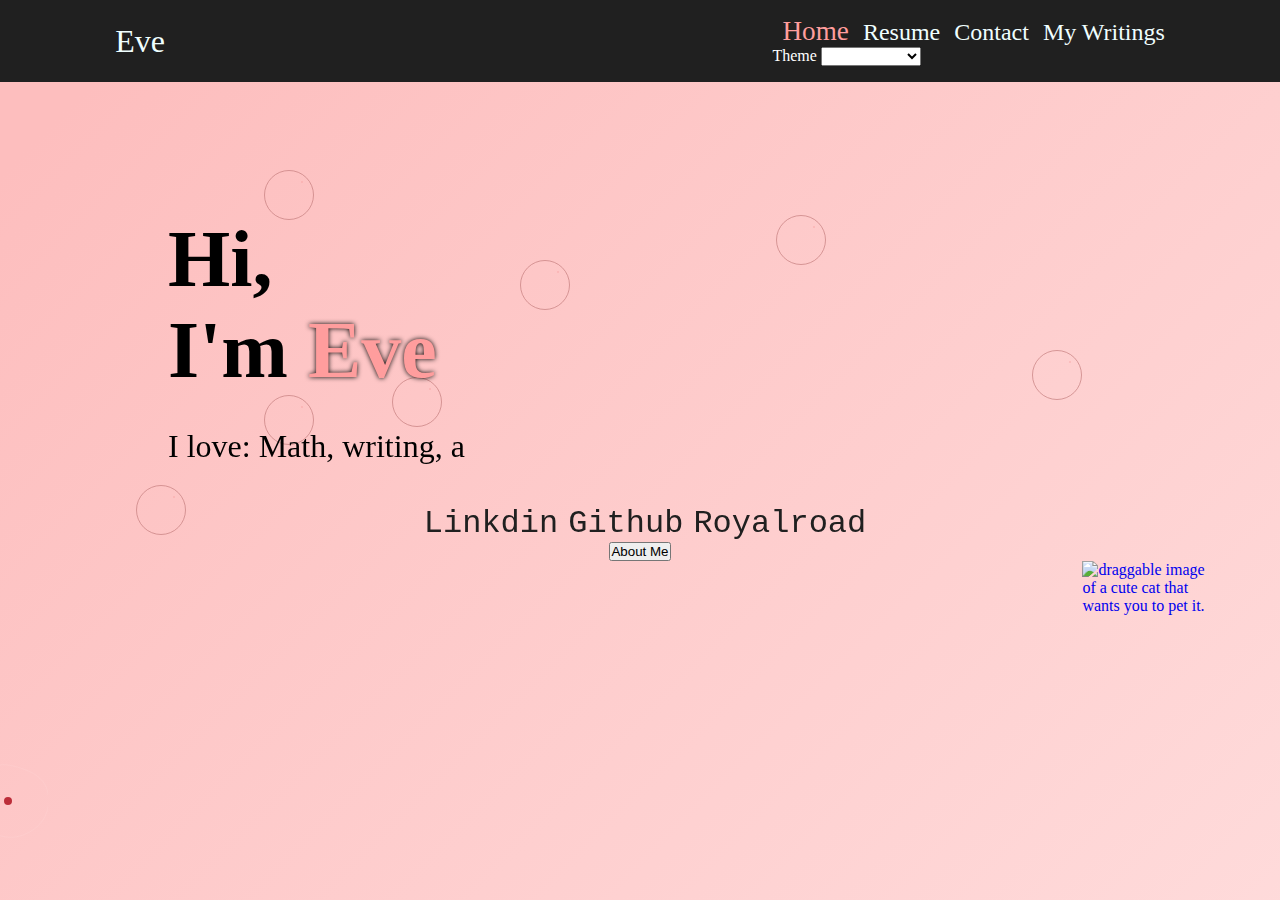
==== Index.html @ 1e25fa1b "Renamed Landing to Index" ====
<!DOCTYPE html>
<!--[if lt IE 7]>      <html class="no-js lt-ie9 lt-ie8 lt-ie7"> <![endif]-->
<!--[if IE 7]>         <html class="no-js lt-ie9 lt-ie8"> <![endif]-->
<!--[if IE 8]>         <html class="no-js lt-ie9"> <![endif]-->
<!--[if gt IE 8]>      <html class="no-js"> <!--<![endif]-->
  <head>
    <meta charset=UTF-8"/>
    <meta http-equiv="X-UA-Compatible" content="IE=edge">
    <title>Eve Delgado</title>
    <meta name="description" content="Landing/home page for Eve Delgado's portfolio website. Does math, software engineering, and writing">
    <meta name="viewport" content="width=device-width, initial-scale=1">
    <link rel="stylesheet" href="styling/styles.css"">
    <link rel="stylesheet" href="styling/anims.css"">
    <link rel="stylesheet" href="https://cdnjs.cloudflare.com/ajax/libs/font-awesome/4.7.0/css/font-awesome.min.css">
  </head>

  <body onload="typing_text()">
    <!--
        Body layout for this landing page in relation to objectives:
        Hyperlinks between all pages on the site with relative urls -> Navbar on the top right (alignment in the future) 
        at least one hyperlink to external sites -> socials in the center of the page ( centering in the future), this is also a unordered list
        sufficient text to require two heading styles -> landing heading and the beginnings of the "Projects" scroll down functionality to extend the webpage
        at least one list, ordered or unordered -> two unordered lists. One for the nav and one to display social links
        at least one div tag -> three divs to seperate the navbar from my name in the center with the socials, and the third div for the projects section
        span in the first h1 to color my name
        notes:
        - remember to change relative links when pushing into github, this is not done now since I have two folders for the assignment
    
      -->

   <!-- header with navbar -->
   <header class="header">
    <a href="Index.html"><span id="logo">Eve</span></a>
    <nav id="mytopnav" class="navbar">
      
        <a href="Index.html" class="active">Home</a>
        <a href="Resume.html">Resume</a>
        <a href="Contact.html">Contact</a>
        <a href="Writings.html">My Writings</a>
        <form action="">
          <label for="theme" class="theme-label">Theme</label>
            <select name="theme-name" id="theme-menu" onchange="set()">
              <option value="default">Default</option>
              <option value="dark">Dark</option>
              <option value="deuteranopia" >deuteranopia</option>
              <option value="grayscale">grayscale</option>
            </select>
          
        </form>
        <a href="javascript:void(0);" class="icon" onclick="navbarFunction()">
          <i class="fa fa-bars"></i>
      </a>
    </nav>
  </header>
   <div id="page-container">
    
    <div class="wrapper">
      <div><span class="dot"></span></div>
      <div><span class="dot"></span></div>
      <div><span class="dot"></span></div>
      <div><span class="dot"></span></div>
      <div><span class="dot"></span></div>
      <div><span class="dot"></span></div>
      <div><span class="dot"></span></div>
      

    </div>

    <!-- landing content for page and animated text -->
    <div class="landing-content">
    
      <h1 id="intro-text">Hi,<br/> I'm <span class="glow pink">Eve</span></h1>
      <p class="interest-text">I love: <span id="typing-text"></span></p>
    </div>
    <!-- socials list -->
    <div class="social-links">
        <a href="https://www.linkedin.com/in/eve-delgado-00a67a173/" id="linkdin" target="_blank">Linkdin</a>
        <a href="https://github.com/Eve-Flower" id="github" target="_blank">Github</a>
        <a href="https://www.royalroad.com/profile/437323" id="royalroad" target="_blank">Royalroad</a>
    </div>
    <!-- Project section begin (not sure if arrow before or after yet)-->
    <div class="project-container">
      <button id="about-button">About Me</button>

    </div>
    <div class="kitty">
      
      <a href="Contact.html"><img id="draggable-cat"class="ui-widget-content" src="images/autumns_cat.png" alt="draggable image of a cute cat that wants you to pet it."></a>
    </div>
  </div>
  
  
  
  <script>
    count = 0, speed = 50, text = "Math, writing, and making cool websites!", span_id = document.getElementById("typing-text");
  

    // ----about-me section start----
document.getElementById('about-button').addEventListener('click', function() {
  about_me();
  
})
document.getElementById('about-button').addEventListener('mouseleave', function() {
  about_me(click_count=1);
  
})
var click_count = 0
function about_me(){
  var btn = document.getElementById("about-button");
  btn.classList.add("about-me");
  btn.innerHTML = "I'm an Applied mathematics and Computer Science student. Currently looking for internships and/or research opportunities. I like to write snippets and novels in my spare time. I love making websites!!";
  
  
  console.log('clicked about');
  click_count++;
  if (click_count == 2){
    click_count = 0;
    document.getElementById("about-button").classList.remove("about-me");
    btn.innerHTML = "about me";
  }
}
  //----theme section start----
  //get styles from root:
  
  //define theme
  var theme = document.getElementById('theme-menu');
  //get theme option selected
  var value = theme.value;
  // Get the root element
  var root = document.documentElement;
// Get the computed styles of the root element
  var styles = window.getComputedStyle(root);
  //case switch to set theme color values on root
  theme.value = localStorage.getItem('theme');
  set();
  function set(){
  //set localstorage to keep variable through page
  
  console.log('Set ran. Set value:',theme.value);
    if (theme.value =='default'){
      //set main color
      console.log('theme value now on default is: ', theme.value)
      localStorage.setItem('theme', 'default');
      if (styles.getPropertyValue('--main-color') != '--pink-main'){
        console.log('property value of main is pink so is true ');
        document.documentElement.style.setProperty('--main-color', 'rgb(255, 157, 157)');
        //set gradient colors to default values
        document.documentElement.style.setProperty('--gradient-1', 'rgb(255, 220, 253)');
        document.documentElement.style.setProperty('--gradient-2','rgb(236, 241, 250)');
        document.documentElement.style.setProperty('--gradient-3', 'rgb(255, 227, 227)');
        document.documentElement.style.setProperty('--gradient-4', 'rgb(253, 190, 190)');
        document.documentElement.style.setProperty('--pink-main', 'rgb(255, 157, 157)');
        document.documentElement.style.setProperty('--hover-color', 'rgb(255, 157, 157)');
      //set 
      }
      
    }if (theme.value =='dark'){
      localStorage.setItem('theme', 'dark');
      document.documentElement.style.setProperty('--main-color', 'rgb(255, 157, 157)');
        if(styles.getPropertyValue('--main-color') != 'dark'){
          document.documentElement.style.setProperty('--main-color', 'rgb(255, 157, 157)');
          document.documentElement.style.setProperty('--pink-main', 'rgb(255, 157, 157)');
          document.documentElement.style.setProperty('--hover-color', 'rgb(255, 157, 157)');
          document.documentElement.style.setProperty('--gradient-1', 'rgb(0,0,0)');
          document.documentElement.style.setProperty('--gradient-2', 'rgb(78,78,78)');
          document.documentElement.style.setProperty('--gradient-3', 'rgb(180,180,180)');
          document.documentElement.style.setProperty('--gradient-4', 'rgb(255,255,255)');
          
        }
          
      }if (theme.value =='deuteranopia'){
        localStorage.setItem('theme', 'deuteranopia');
        if (styles.getPropertyValue('--main-color') != '--deuteranopia-main'){
          document.documentElement.style.setProperty('--main-color', 'rgb(219,076,119)');
          document.documentElement.style.setProperty('--pink-main', 'rgb(016,085,154)');
          document.documentElement.style.setProperty('--hover-color', 'rgb(016,085,154)');
          document.documentElement.style.setProperty('--gradient-1', 'rgb(016,085,154)');
          document.documentElement.style.setProperty('--gradient-2', 'rgb(016,085,154)');
          document.documentElement.style.setProperty('--gradient-3', 'rgb(99,158,158)');
          document.documentElement.style.setProperty('--gradient-4', 'rgb(016,085,154)');
        }
      
    }if (theme.value =='grayscale'){
      localStorage.setItem('theme', 'grayscale');
      if (styles.getPropertyValue('--main-color') != '--light-var'){
        document.documentElement.style.setProperty('--main-color', 'rgb(150,150,150)');
        document.documentElement.style.setProperty('--pink-main', 'rgb(200,200,200)');
        document.documentElement.style.setProperty('--hover-color', 'rgb(0,0,0)');
        document.documentElement.style.setProperty('--gradient-1', 'rgb(0,0,0)');
        document.documentElement.style.setProperty('--gradient-2', 'rgb(78,78,78)');
        document.documentElement.style.setProperty('--gradient-3', 'rgb(180,180,180)');
        document.documentElement.style.setProperty('--gradient-4', 'rgb(255,255,255)');
      }
      
    }
  }
        
      
        
  

    
  
  </script>
  <script src="Scripts/Scripts.js"></script>
  <script src="Scripts/jquery-3.7.1.min.js"></script>
  <script src="Scripts/gsap.min.js"></script>
  <script src="Scripts/paper-core.min.js"></script>
  <script src="Scripts/simplex-noise.min.js"></script>
  <script src="Scripts/jquery.serialcursor.js"></script>
  <script src="https://code.jquery.com/ui/1.13.2/jquery-ui.js"></script>
  <script src="Scripts/jquery.smoothState.min.js"></script>
  <script>
  $(document).ready(function(){
    // jquery.serialcursor initialisation
    $('#serialcursor').serialcursor();
    $("#page-container").fadeOut(10);
    $("#page-container").fadeIn(300);
  });

    // --cat draggable jquery--
  $(function() {
    $("#draggable-cat").draggable();
  } );
  </script>
  </body>
</html>
---- styling/styles.css ----
* {
    margin-bottom: 0;
    padding: 0;
    box-sizing: border-box;
    text-decoration: none;
    
    scroll-behavior: smooth;

}
body {
    background-color: var(--bg-color);
}
:root {
    --bg-color: rgba(255, 255, 255, 0.582);
    --second-bg-color: rgb(32, 32, 32);
    --text-color: rgb(255, 255, 255);
    --hover-color: pink;
    --pink-main: rgb(255, 157, 157);
    --main-color: rgb(255, 157, 157);
    --gradient-1: rgb(255, 220, 253);
    --gradient-2: rgb(236, 241, 250);
    --gradient-3: rgb(255, 227, 227);
    --gradient-4: rgb(253, 190, 190);
    --dark_variable: black;
    --light-var: rgb(255, 255, 255);
    --deuteranopia-main: rgb(219,076,119);
    --deuteranopia-secondary: rgb(016,085,154);



}   
#page-container{
    height: 100%;

}
.header{
    position: fixed;
    top: 0;
    left: 0;
    
    padding: 1rem 9%;
    margin-bottom: 0rem;
    width: 100%;
    backdrop-filter: blur(10px);
    display: flex;
    justify-content: space-between;
    align-items: center;
    
    z-index: 2;
    background-color: var(--second-bg-color);
}

.landing-content{
    margin-top: 5rem;
    display: flex;
    justify-content:left;
    align-items:flex-start;
    flex-direction: column;
    padding-top: 5rem;
    padding-left: 10rem;
    padding-right:10rem;
    position: relative;
    z-index: 2;
}
#intro-text{
    font-size: 5rem;
    padding-right: 10px;
}
.pink{
    color: var(--main-color);
}
#logo {
    font-size: 2rem;
    color: azure;
    position: relative;
    bottom:0;
}
/* footer {
    position: absolute;
    bottom: 0;
    width: 100%;
    left: 0;
    margin-top: 1rem;
    display: flex;
    color: var(--light_var);
    background-color: var(--second-bg-color);
}
footer a{
    color:inherit; 
} */
    
/*Theme text color*/

.theme-label {
    color: white;
}
nav a{
    font-size: 1.5rem;
    padding-left: 10px;
    color: azure;
}
.active{
    color: var(--pink-main);
    font-size: 1.7rem;
}
.active:hover, nav a:hover {
    color: var(--hover-color);
}

.contact-content {
    margin-top: 10rem;
}
#logo:hover {
    color: var(--main-color);
}
.interest-text{
    font-size: 200%;
}
.social-links{
    position: relative;
    z-index: 2;
    font-size: 2rem;
    color: var(--dark_variable);
    display: flex;
    justify-content: center;
    align-items: center;
    flex-direction: row;
    padding-top: 40px;
    width: 10%vh;
    font-family: 'Courier New', Courier, monospace;
    font-style: normal;
    
}
.social-links a{
    padding-left: 10px;
    color: var(--second-bg-color);
}
.social-links a:hover{
    color: var(--main-color);
}
.project-container{
    display: flex;
    justify-content: center;
    position: relative;
    font-size: 1.5em;
    font-family: 'Courier New', Courier, monospace;

    
}
.project-container button:hover{
    background-color: var(--main-color);
}
#about-section {
    height: 2rem;
    width: 4rem;
    background-color: var(--light_var);
    
}
/*kitten draggable and link to contact*/
.kitty a{
    
    height: 15rem;
    display: flex;
    justify-content: end;
    align-items: end;
    flex-direction: row-reverse;
    

}
#draggable-cat {
    width: 15%;
    height: 100%;
    padding-right: 5%;
    z-index: 2;
    
}



/* Hide the link that should open and close the navbar on small screens */
.navbar .icon {
    display: none;
  }
 /* When the screen is less than 600 pixels wide, hide all links, except for the first one ("Home"). Show the link that contains should open and close the navbar (.icon) 
    also, make cat a little bigger!*/
 @media screen and (max-width: 600px) {
    .navbar a:not(:first-child) {display: none;}
    .navbar a.icon {
      float: right;
      display: block;
    }
    #draggable-cat{
        width: 22%;
    }
  }
  
  /* The "responsive" class is added to the navbar with JavaScript when the user clicks on the icon. This class makes the navbar look good on small screens (display the links vertically instead of horizontally) */
  @media screen and (max-width: 600px) {
    .navbar.responsive {position: relative;}
    .navbar.responsive a.icon {
      position: absolute;
      right: 0;
      top: 0;
    }
    .navbar.responsive a {
      float: none;
      display: block;
      text-align: left;
    }
  } 

.about-me {
    width: 30rem;
    height: 15rem;
    background-color: var(--second-bg-color);
    border: 2px solid var(--dark_variable);
    outline: 2px;
    background-color: rgb(255, 163, 163);
    
  }
  /*Begin serial cursor css declarations*/

/* JavaScript: serialcursor */
#serialcursor{pointer-events:none;}
#serialcursor-inner{position:fixed;z-index:13;width:80px;height:80px;margin:-40px 0 0 -40px;opacity:0.2;transition:opacity 900ms;}
#serialcursor-pointer{position:fixed;z-index:13;height:8px;width:8px;transform:translate(-50%, -50%);background-color:#bc2d39;border-radius:100%;transition:200ms;}
#serialcursor.on-mousemove #serialcursor-inner{opacity:.6;}
#serialcursor.is-click #serialcursor-inner{opacity:1;}
#serialcursor.is-click #serialcursor-pointer{transform:translate(-50%, -50%) scale(0.75);}
#serialcursor-pointer-grab{opacity:0;transition:opacity 400ms;}
#serialcursor-pointer-grab .sub-icon{position:absolute;top:-2px;width:6px;height:14px;fill:#bc2d39;transition:400ms;}
#serialcursor-pointer-grab .sub-icon.is-left{left:-5px;}
#serialcursor-pointer-grab .sub-icon.is-right{right:-5px;}
#serialcursor.is-grab #serialcursor-pointer-grab{opacity:1;}
#serialcursor.is-grab #serialcursor-pointer-grab .sub-icon{fill:#fff;}
#serialcursor.is-grab #serialcursor-pointer-grab .sub-icon.is-left{left:-16px;}
#serialcursor.is-grab #serialcursor-pointer-grab .sub-icon.is-right{right:-16px;}
[data-serialcursor-state='grab']{cursor:grab;}
---- styling/anims.css ----
.wrapper {
    height: 50%;
    width: 100%;
    position: absolute;
    z-index: 1;
  }
  
  .wrapper div {
    height: 50px;
    width: 50px;
    border: 0.2px solid rgba(196, 125, 125, 0.7);
    border-radius: 50px;
    position: absolute;
    z-index: 1;
    top: 20%;
    left: 10%;
    animation: 2s linear infinite;
  }
  div .dot {
    height: 2px;
    width: 2px;
    border-radius: 10px;
    background: rgba(250, 162, 162, 0.5);
    position: absolute;
    z-index: 1;
    top: 20%;
    right: 20%;
  }
  .wrapper div:nth-child(1) {
    top: 20%;
    left: 20%;
    animation: animate 4s linear infinite;
  }
  .wrapper div:nth-child(2) {
    top: 60%;
    left: 80%;
    animation: animate 5s linear infinite;
  }
  .wrapper div:nth-child(3) {
    top: 40%;
    left: 40%;
    animation: animate 3s linear infinite;
  }
  .wrapper div:nth-child(4) {
    top: 66%;
    left: 30%;
    animation: animate 5s linear infinite;
  }
  .wrapper div:nth-child(5) {
    top: 90%;
    left: 10%;
    animation: animate 9s linear infinite;
  }
  .wrapper div:nth-child(6) {
    top: 30%;
    left: 60%;
    animation: animate 5s linear infinite;
  }
  .wrapper div:nth-child(7) {
    top: 70%;
    left: 20%;
    animation: animate 8s linear infinite;
  }
  .wrapper div:nth-child(8) {
    top: 75%;
    left: 60%;
    animation: animate 10s linear infinite;
  }
  .wrapper div:nth-child(9) {
    top: 50%;
    left: 50%;
    animation: animate 6s linear infinite;
  }
  .wrapper div:nth-child(10) {
    top: 45%;
    left: 20%;
    animation: animate 10s linear infinite;
  }
  .wrapper div:nth-child(11) {
    top: 10%;
    left: 90%;
    animation: animate 9s linear infinite;
  }
  .wrapper div:nth-child(12) {
    top: 20%;
    left: 70%;
    animation: animate 7s linear infinite;
  }
  
  @keyframes animate {
    0% {
      transform: scale(0) translateY(0) rotate(70deg);
    }
    100% {
      transform: scale(1.3) translateY(-100px) rotate(360deg);
    }
  }
  :root {
    --bg-color: rgba(255, 255, 255, 0.582);
    --second-bg-color: rgb(32, 32, 32);
    --text-color: white;
    --main-color: rgb(255, 157, 157);
    --gradient-1: rgb(255, 220, 253);
    --gradient-2: rgb(236, 241, 250);
    --gradient-3: rgb(255, 227, 227);
    --gradient-4: rgb(253, 190, 190);
    --dark_variable: black;
    --light-var: rgb(255, 255, 255);
    --my-gradient: linear-gradient(315deg, var(--gradient-2) 38%, var(--gradient-3) 68%, var(--gradient-4) 98%);
}
body{
  overflow: auto;
    background: var(--my-gradient);
    animation: gradient 15s ease infinite;
    background-size: 400% 400%;
    background-attachment: fixed;
}
@keyframes gradient {
    0% {
        background-position: 0% 0%;
    }
    50% {
        background-position: 100% 100%;
    }
    100% {
        background-position: 0% 0%;
    }
}
.glow {
    animation: 6s slide-up;
    -webkit-animation: glow 2.5s ease-in-out infinite alternate;
    -moz-animation: glow 2.5s ease-in-out infinite alternate;
    animation: glow 2.5s ease-in-out infinite alternate;
    height:200px;
    text-shadow: 0 0 5px var(--dark_variable);
    
    
    
}
@keyframes glow{
    from {
        margin-top: 100%;
        height: 300%; 
        text-shadow: 0 0 10px #ff6c6c, 0 0 5px var(--dark_variable), 0 0 7px var(--dark_variable), 0 0 6px var(--dark_variable), 0 0 5px #110f10, 0 0 5px #ffc2e0, 0 0 10px #2b1821;
    }
    
}
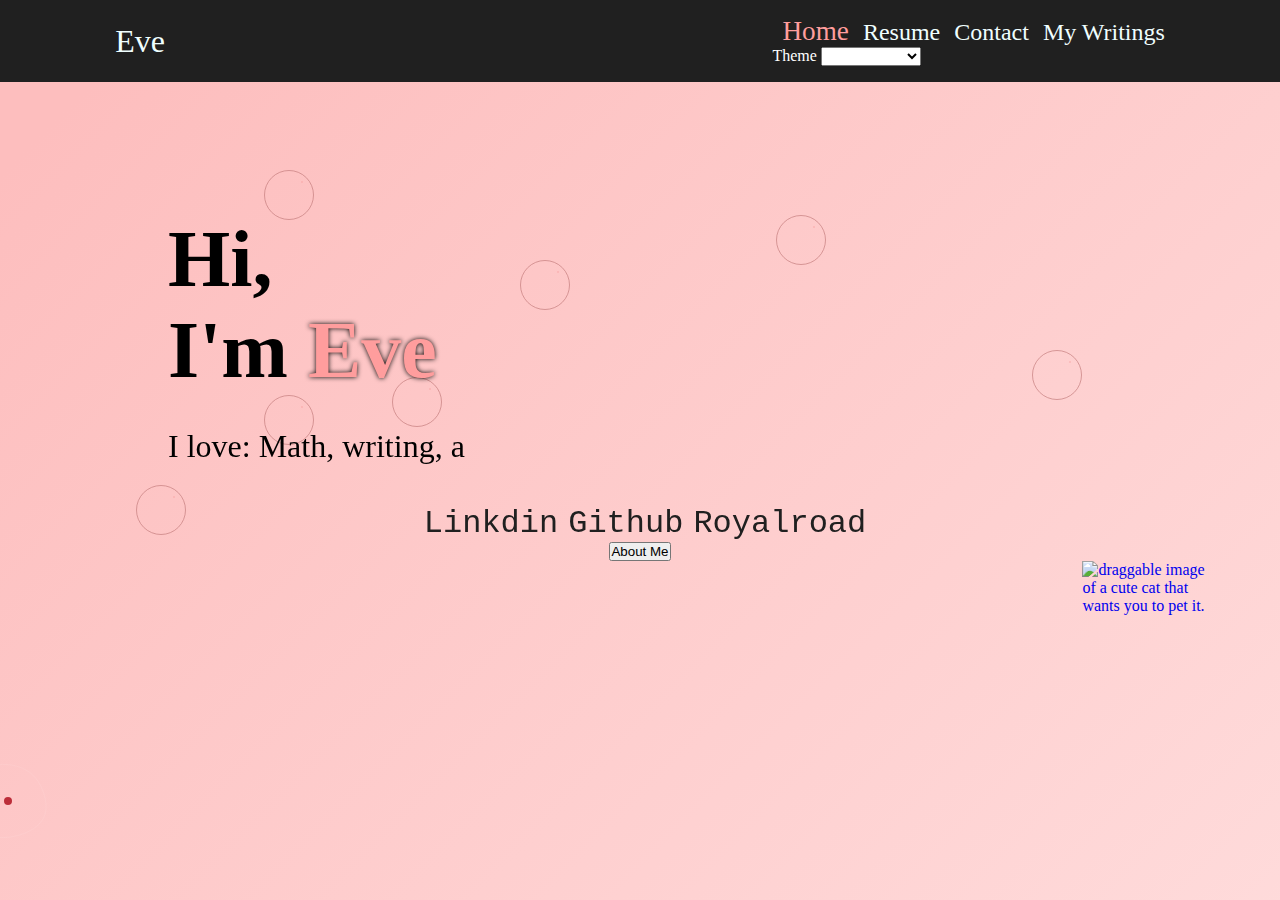
==== commit dfb97ddc: "Index changed to index lol" ====
--- a/Index.html
+++ b/Index.html
@@ -30,10 +30,10 @@
 
    <!-- header with navbar -->
    <header class="header">
-    <a href="Index.html"><span id="logo">Eve</span></a>
+    <a href="index.html"><span id="logo">Eve</span></a>
     <nav id="mytopnav" class="navbar">
       
-        <a href="Index.html" class="active">Home</a>
+        <a href="index.html" class="active">Home</a>
         <a href="Resume.html">Resume</a>
         <a href="Contact.html">Contact</a>
         <a href="Writings.html">My Writings</a>
